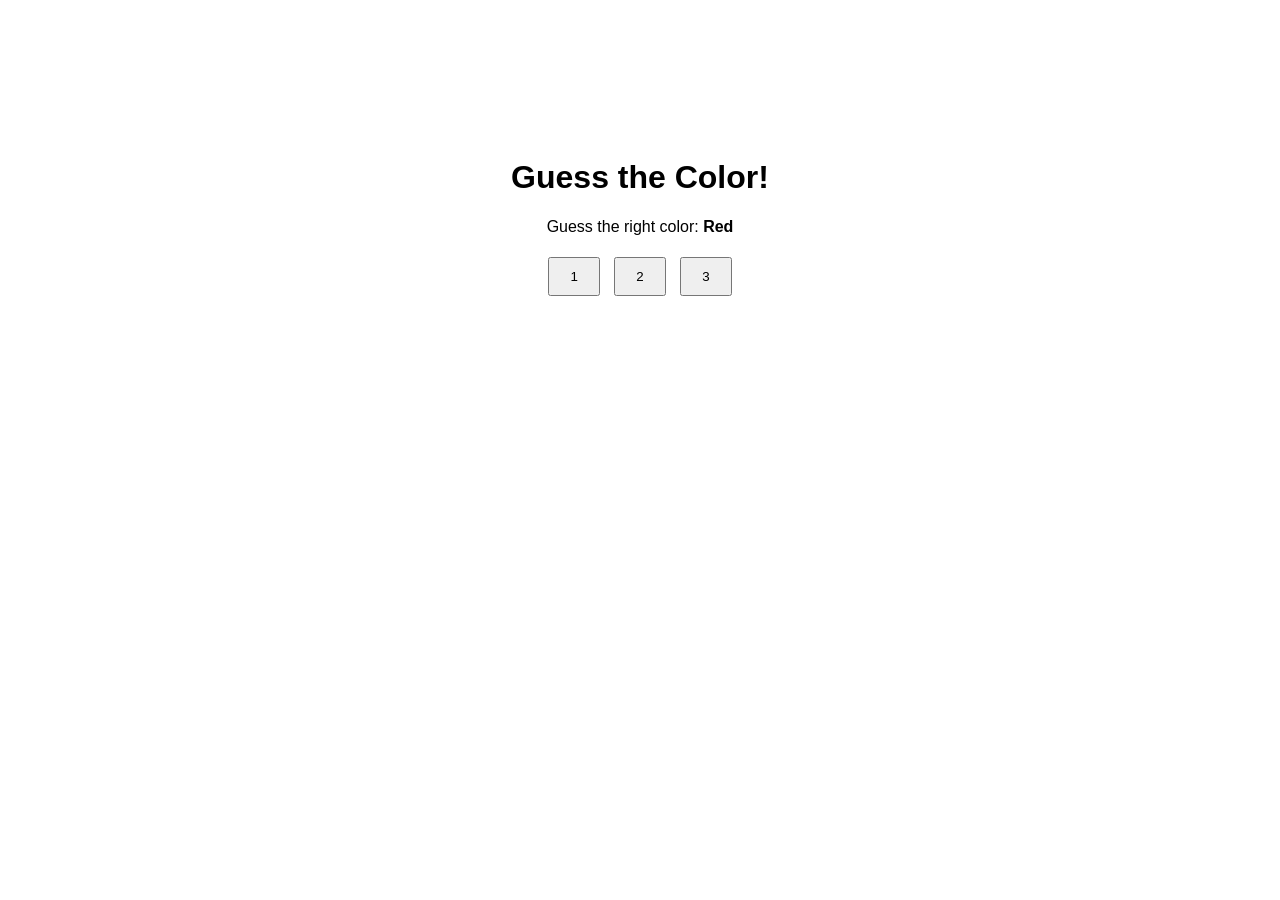
==== index.html @ 6bbdd8ff "Add files via upload" ====
<!DOCTYPE html>
<html>
<head>
    <title>Guess the Color</title>
    <link rel="stylesheet" href="assets/style.css">
</head>

<body>

    <div class="game">
        <h1>Guess the Color!</h1>

        <p>Guess the right color: <b id="target">Blue</b></p>

        <button onclick="guess('red')">1</button>
        <button onclick="guess('blue')">2</button>
        <button onclick="guess('green')">3</button>
    </div>

    <script src="assets/script.js"></script>
</body>
</html>
---- assets/style.css ----
body {
    text-align: center;
    font-family: Arial;
    background: gray
rey;
    padding-top: 100px;
}

.game {
    background: white;
    padding: 30px;
    width: 300px;
    margin: auto;
}

button {
    padding: 10px 20px;
    margin: 5px;
    cursor: pointer;
}
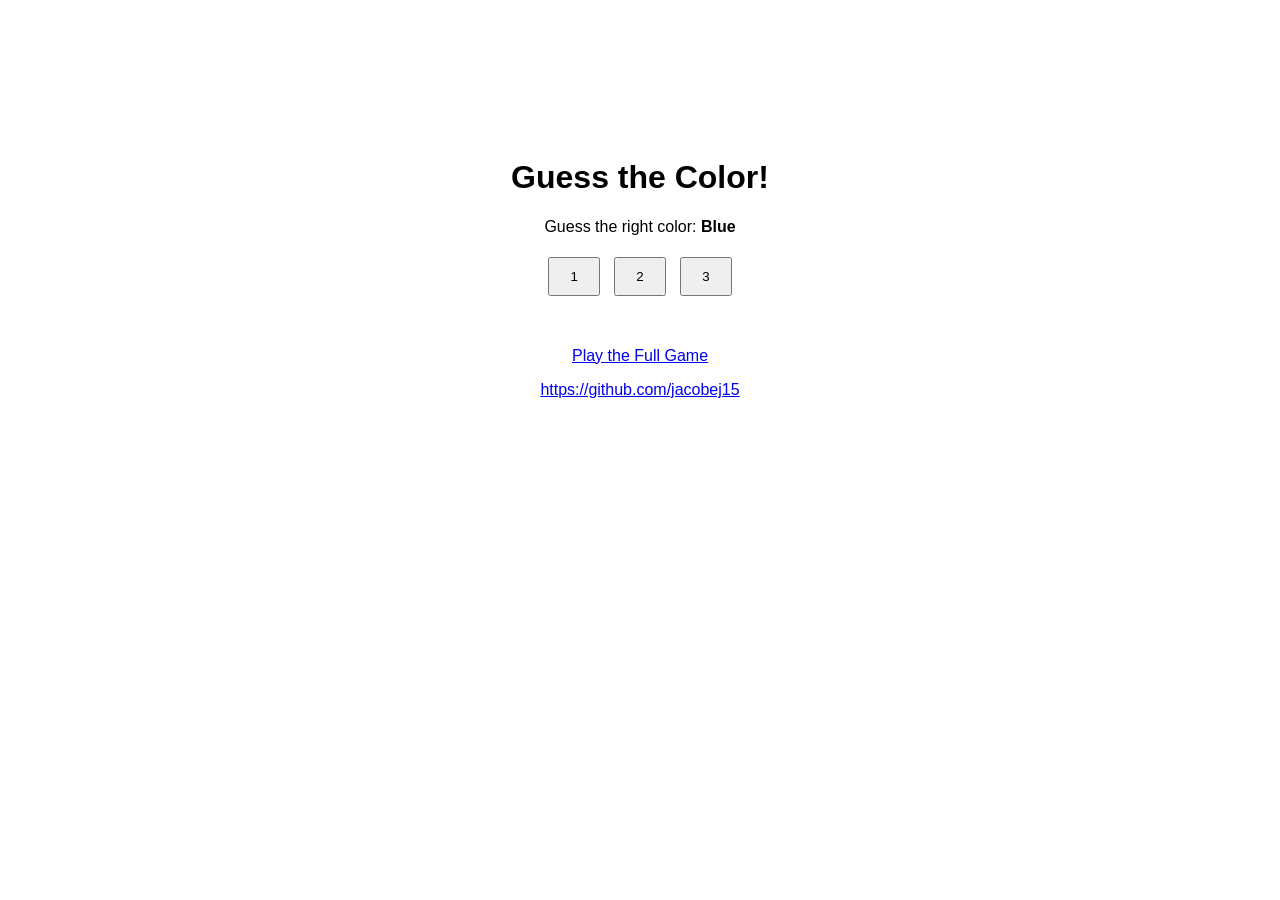
==== commit aedf7a41: "Add files via upload" ====
--- a/index.html
+++ b/index.html
@@ -6,7 +6,6 @@
 </head>
 
 <body>
-
     <div class="game">
         <h1>Guess the Color!</h1>
 
@@ -17,7 +16,11 @@
         <button onclick="guess('green')">3</button>
     </div>
 
+    <footer>
+        <p><a href="pages/full.html">Play the Full Game</a></p>
+        <p><a href="https://github.com/jacobej15">https://github.com/jacobej15</a></p>
+    </footer>
+
     <script src="assets/script.js"></script>
 </body>
-</html>
-
+</html>
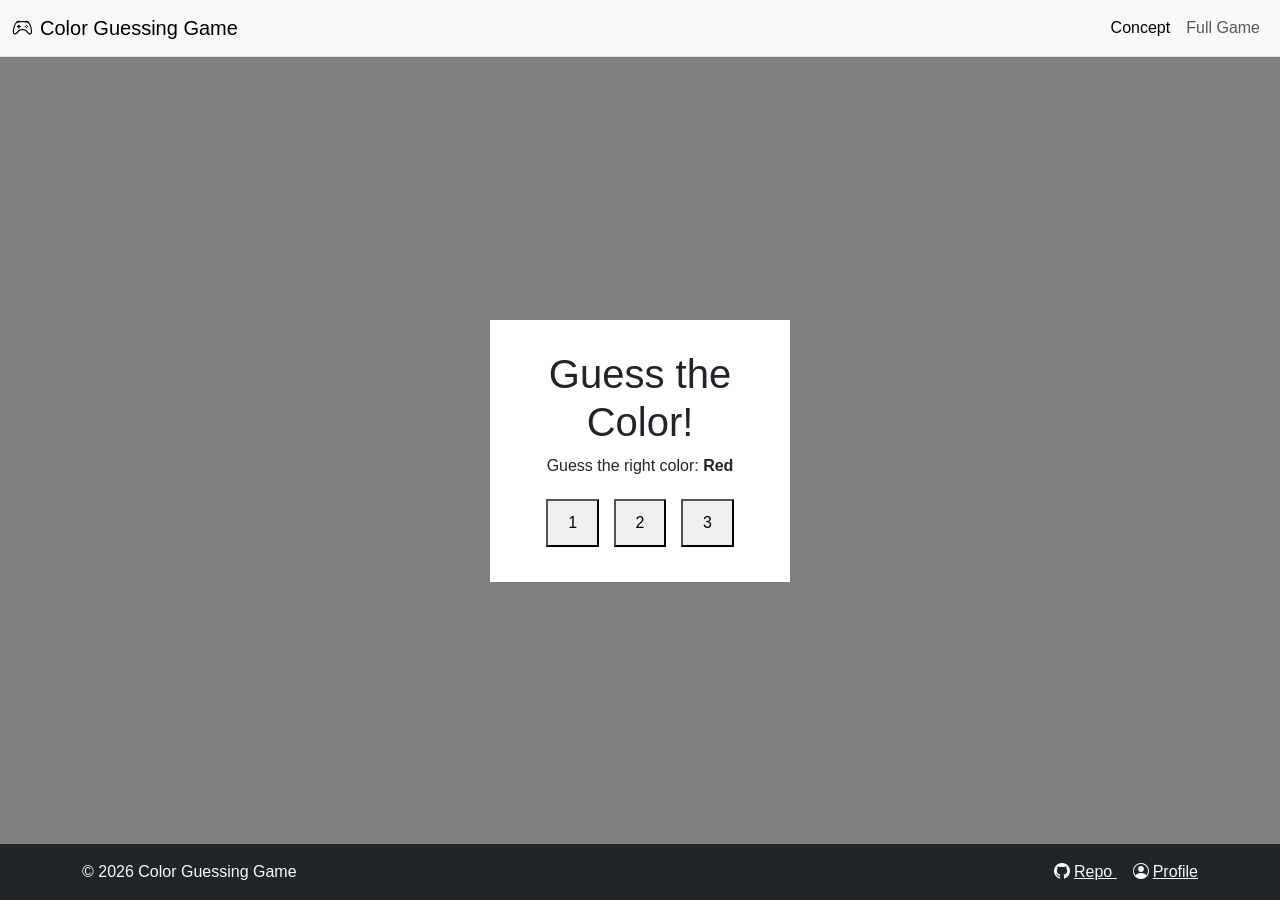
==== commit f8e98839: "Add files via upload" ====
--- a/index.html
+++ b/index.html
@@ -1,11 +1,34 @@
 <!DOCTYPE html>
 <html>
 <head>
+    <meta charset="UTF-8">
+    <meta name="viewport" content="width=device-width, initial-scale=1.0">
     <title>Guess the Color</title>
+    <link href="https://cdn.jsdelivr.net/npm/bootstrap@5.3.3/dist/css/bootstrap.min.css" rel="stylesheet">
+    <link href="https://cdn.jsdelivr.net/npm/bootstrap-icons@1.11.3/font/bootstrap-icons.min.css" rel="stylesheet">
     <link rel="stylesheet" href="assets/style.css">
 </head>
 
 <body>
+
+    <nav class="navbar navbar-expand-lg navbar-light bg-light border-bottom">
+        <div class="container-fluid">
+            <a class="navbar-brand" href="index.html">
+                <i class="bi bi-controller me-2"></i>Color Guessing Game
+            </a>
+            <button class="navbar-toggler" type="button" data-bs-toggle="collapse" data-bs-target="#navSticky" aria-controls="navSticky" aria-expanded="false" aria-label="Toggle navigation">
+                <span class="navbar-toggler-icon"></span>
+            </button>
+            <div class="collapse navbar-collapse" id="navSticky">
+                <ul class="navbar-nav ms-auto">
+                    <li class="nav-item"><a class="nav-link active" aria-current="page" href="index.html">Concept</a></li>
+                    <li class="nav-item"><a class="nav-link" href="pages/full.html">Full Game</a></li>
+                </ul>
+            </div>
+        </div>
+    </nav>
+    
+    <main class="page-content">
     <div class="game">
         <h1>Guess the Color!</h1>
 
@@ -15,12 +38,24 @@
         <button onclick="guess('blue')">2</button>
         <button onclick="guess('green')">3</button>
     </div>
+    </main>
 
-    <footer>
-        <p><a href="pages/full.html">Play the Full Game</a></p>
-        <p><a href="https://github.com/jacobej15">https://github.com/jacobej15</a></p>
-    </footer>
+    <footer class="container-fluid bg-dark text-light py-3">
+        <div class="container d-flex justify-content-between flex-wrap gap-2">
+            <span>&copy; 2026 Color Guessing Game</span>
+            <div>
+                <a class="link-light me-3" href="https://github.com/jacobej15/color-guessing-game.git"
+                    target="_blank">
+                    <i class="bi bi-github me-1"></i>Repo
+                </a>
+                <a class="link-light" href="https://github.com/jacobej15" target="_blank">
+                    <i class="bi bi-person-circle me-1"></i>Profile
+                </a>
+            </div>
+        </div>
+    </footer> 
+    <script src="https://cdn.jsdelivr.net/npm/bootstrap@5.3.3/dist/js/bootstrap.bundle.min.js"></script>
+    <script src="assets/script.js"></script>
 
-    <script src="assets/script.js"></script>
 </body>
 </html>
--- a/assets/style.css
+++ b/assets/style.css
@@ -1,20 +1,40 @@
 body {
+    min-height: 100vh;
+    margin: 0;
+    display: flex;
+    flex-direction: column;
     text-align: center;
     font-family: Arial;
-    background: gray
-rey;
-    padding-top: 100px;
+    background: gray;
+}
+
+.page-content {
+    flex: 1;
+    display: flex;
+    align-items: center;
+    justify-content: center;
+    padding: 2rem 0;
 }
 
 .game {
     background: white;
     padding: 30px;
-    width: 300px;
-    margin: auto;
+    width: min(300px, 90vw);
 }
 
 button {
     padding: 10px 20px;
     margin: 5px;
     cursor: pointer;
+}
+
+footer {
+    flex-shrink: 0;
+}
+
+@media (max-width: 480px) {
+    footer > .container {
+        justify-content: center !important;
+        text-align: center;
+    }
 }
